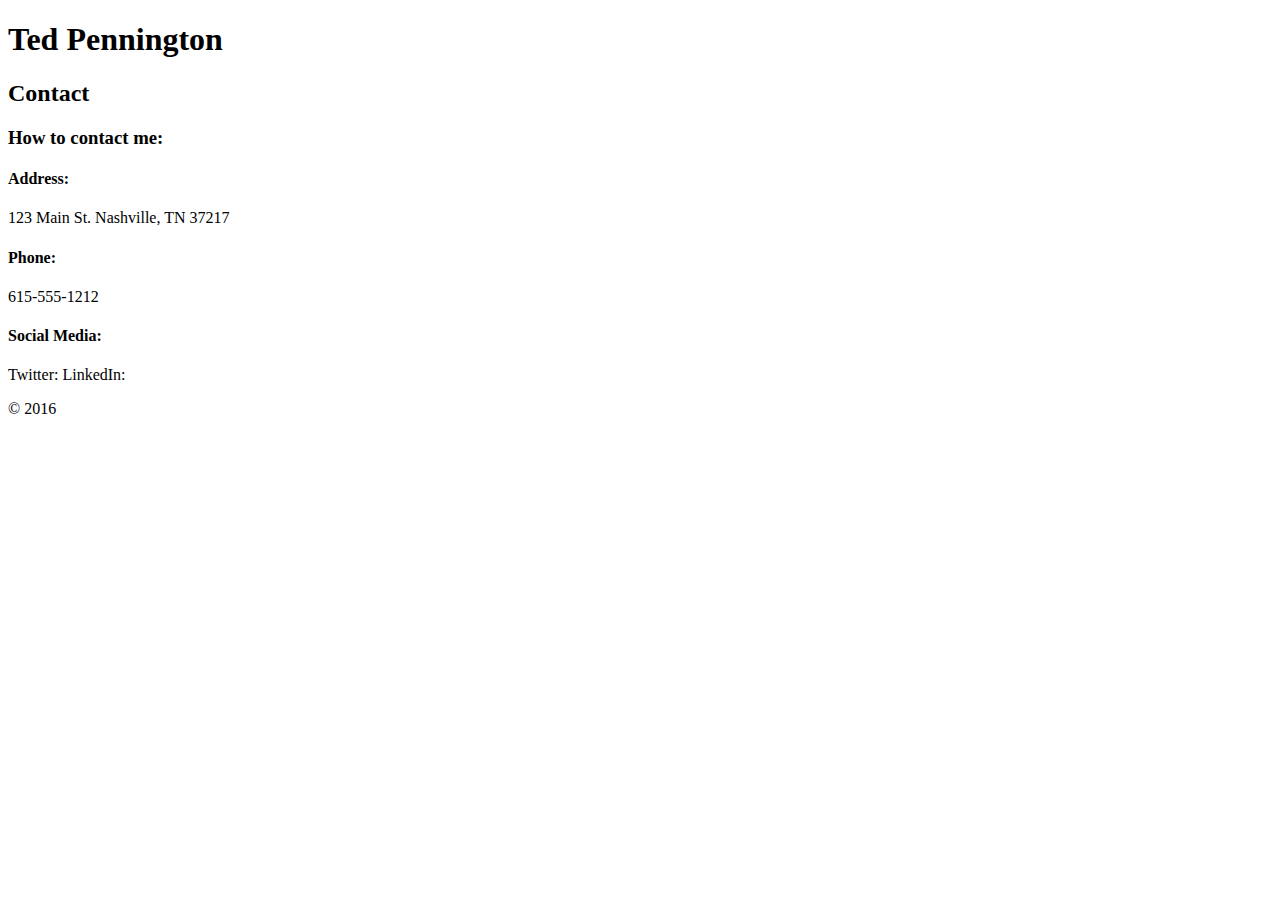
==== contact.html @ ef3a684c "Made all ex req. Still need Nav Bar" ====
<!-- Requirements: 1. One article.
2. A heading (e.g. "How to contact me").
3. Four sections that contain a home address, a phone number, and two social media URLs.
-->

<!DOCTYPE HTML>
<html lang="eng">
    <head>
        <meta charset="UTF-8"
        link rel="stylesheet" type="text/css" href="css/styles.css"
    </head>

    <body>

        <h1>Ted Pennington</h1>
        <h2>Contact</h2>

        <article>
            <h3>How to contact me:</h3>

            <section>
                <h4>
                    Address:
                </h4>
                <p>
                    123 Main St.
                    Nashville, TN 37217
                </p>
            </section>

            <section>
                <h4>
                    Phone:
                </h4>
                <p>
                    615-555-1212
                </p>
            </section>

            <section>
                <h4>
                    Social Media:
                </h4>
                <p>
                    Twitter:
                    LinkedIn:
                </p>
            </section>




        <footer>&copy 2016</footer>
        <script src="javascripts/main.js"></script>
    </body>
</html>
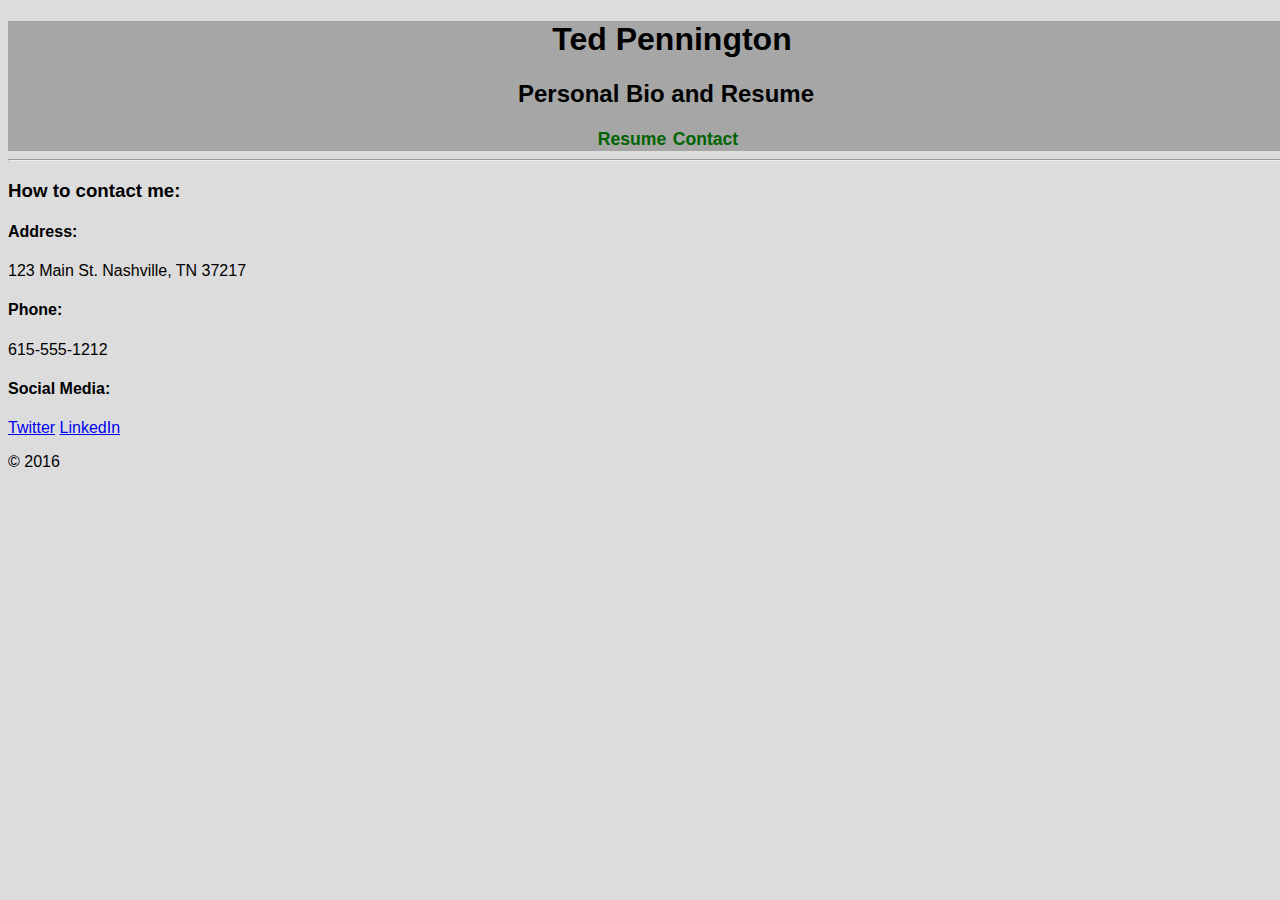
==== commit eaeb1853: "finished exercise" ====
--- a/contact.html
+++ b/contact.html
@@ -6,14 +6,25 @@
 <!DOCTYPE HTML>
 <html lang="eng">
     <head>
-        <meta charset="UTF-8"
-        link rel="stylesheet" type="text/css" href="css/styles.css"
+        <meta charset="UTF-8">
+        <link rel="stylesheet" type="text/css" href="css/styles.css">
+        <title>Ted Pennington | Developer</title>
     </head>
 
     <body>
 
-        <h1>Ted Pennington</h1>
-        <h2>Contact</h2>
+        <header>
+            <h1>Ted Pennington</h1>
+            <h2>Personal Bio and Resume</h2>
+            <nav>
+            <ul>
+                <li><a href="index.html">Resume</a></li>
+                <li><a href="contact.html">Contact</a></li>
+            </ul>
+        </nav>
+        </header>
+
+        <hr>
 
         <article>
             <h3>How to contact me:</h3>
@@ -42,8 +53,8 @@
                     Social Media:
                 </h4>
                 <p>
-                    Twitter:
-                    LinkedIn:
+                    <a href="http://twitter.com/tedpennington">Twitter</a>
+                    <a href="http://http://linkedin.com/in/tedpennington">LinkedIn</a>
                 </p>
             </section>
 
@@ -51,7 +62,6 @@
 
 
         <footer>&copy 2016</footer>
-        <script src="javascripts/main.js"></script>
     </body>
 </html>
 
--- a/css/styles.css
+++ b/css/styles.css
@@ -0,0 +1,63 @@
+body {
+    width: 100%;
+    font-family: Verdana, Geneva, sans-serif;
+    background-color: gainsboro;
+    color: black;
+    display: block;
+}
+
+header {
+    /*background-color: #990000;*/
+    background-color: #a6a6a6;
+    /*display: inline;
+    position: relative;*/
+}
+
+header h1 {
+    text-align: center;
+    font-family: Verdana, Geneva, sans-serif;
+    font-weight: 900;
+    font-size: 2em;
+    margin-left: 1.5em;
+}
+
+header h2 {
+    text-align: center;
+    font-family: Verdana, Geneva, sans-serif;
+    margin-left: 1.5em;
+}
+
+nav {
+    display: inline-block;
+    text-align: center;
+    width: 100%;
+}
+
+nav ul {
+    list-style-type: none;
+    display: inline;
+    /*margin: 0;
+    padding: 0;*/
+}
+
+
+
+nav ul li {
+    display: inline-block;
+}
+
+nav ul li a {
+    font-family: Arial, Helvetica, sans-serif;
+    font-size: 1.1em;
+    font-weight: 900;
+    display: inline-block;
+    padding: 1px;
+    color: darkgreen;
+    text-decoration: none;
+}
+
+nav ul li a:hover {
+    color: lightgreen;
+}
+
+
